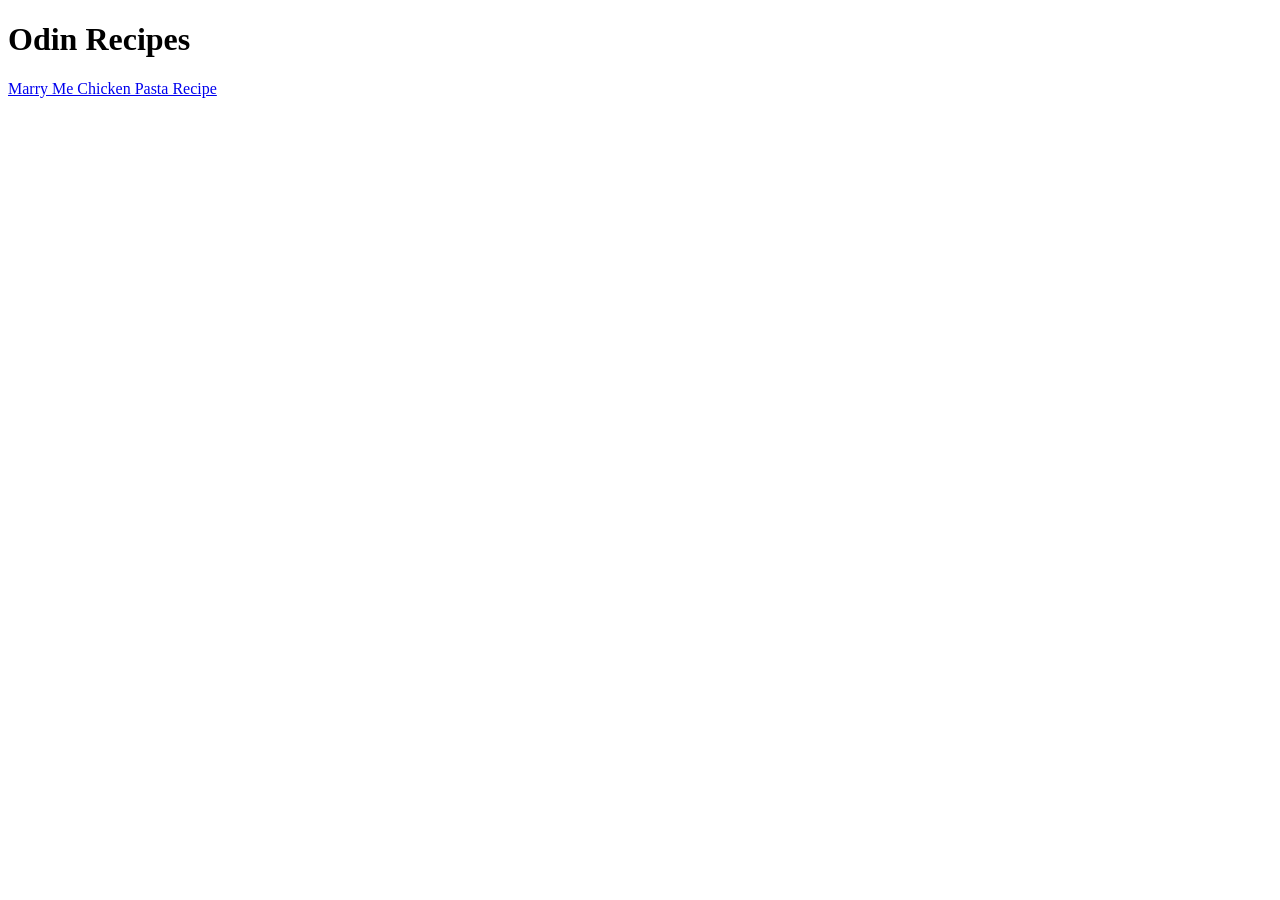
==== index.html @ 174a640e "Added Links to the recipe pages in the index.html file. Added a Link that directs users back to the " ====
<!DOCTYPE html>
<html lang="en">
<head>
    <meta charset="UTF-8">
    <meta name="viewport" content="width=device-width, initial-scale=1.0">
    <title>Food Recipes</title>
</head>
<body>
    <h1>Odin Recipes</h1>
    <a href="recipes/MarryMeChicken.html">Marry Me Chicken Pasta Recipe</a>
</body>
</html>
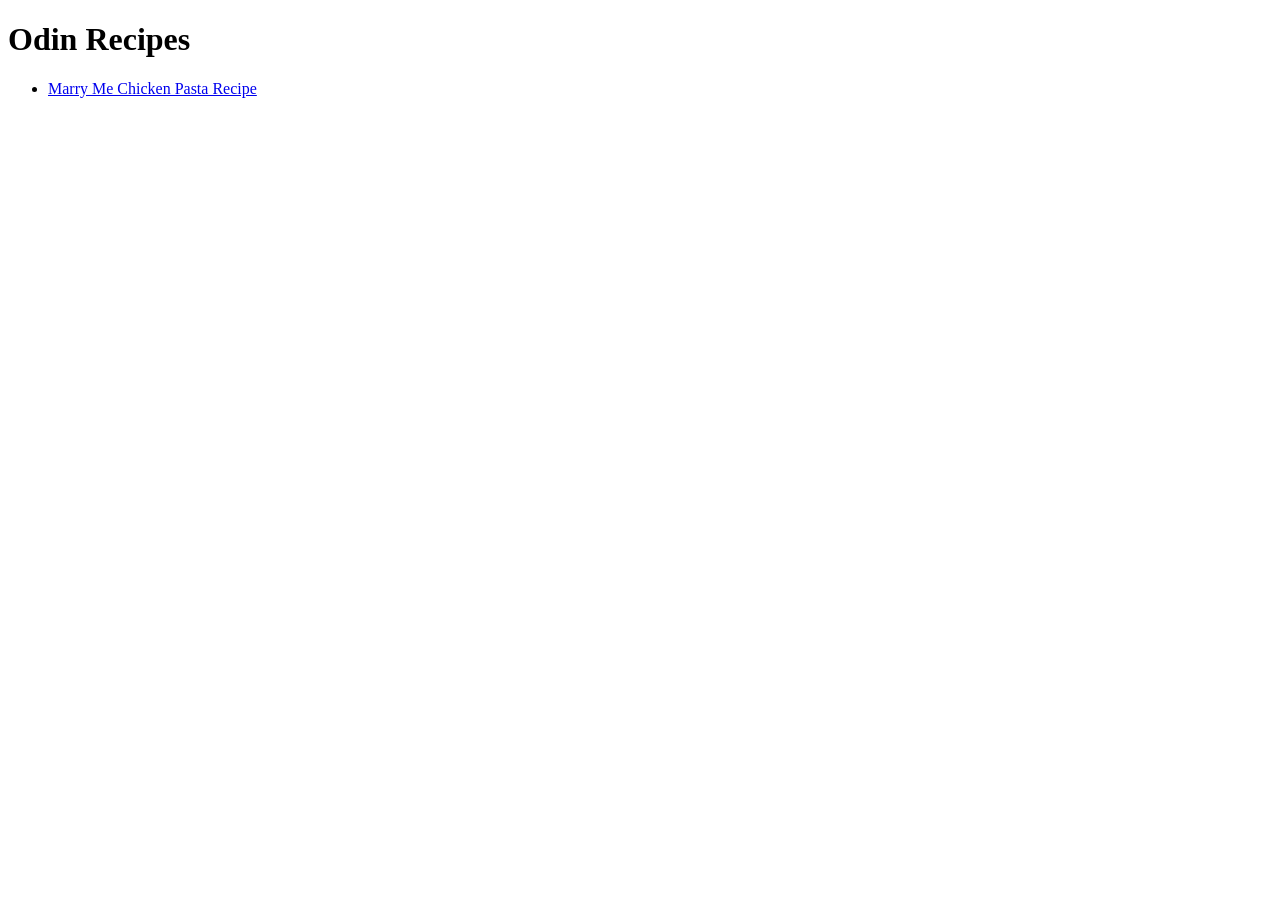
==== commit e3989ab2: "Main page (index.html): Added an ordered list with all the recipes MarryMeChicken Recipe HTML file: " ====
--- a/index.html
+++ b/index.html
@@ -7,6 +7,8 @@
 </head>
 <body>
     <h1>Odin Recipes</h1>
-    <a href="recipes/MarryMeChicken.html">Marry Me Chicken Pasta Recipe</a>
+    <ul>
+        <li><a href="recipes/MarryMeChicken.html">Marry Me Chicken Pasta Recipe</a></li>
+    </ul>
 </body>
 </html>
